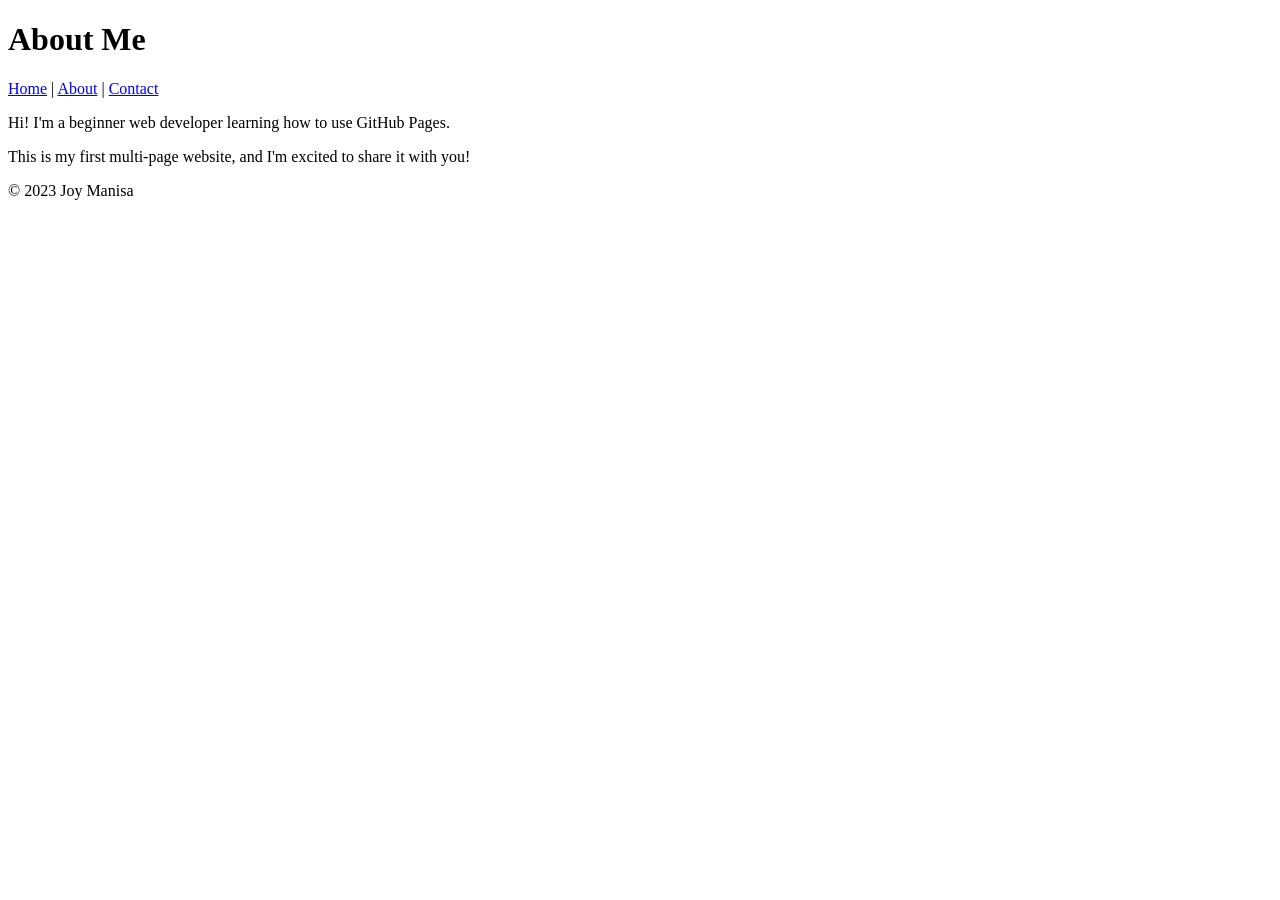
==== about.html @ 345edb83 "Added About and Contact pages with navigation" ====
<!DOCTYPE html> 

<html lang="en"> 

<head> 

    <meta charset="UTF-8"> 

    <meta name="viewport" content="width=device-width, initial-scale=1.0"> 

    <title>About Me</title> 

</head> 

<body> 

    <header> 

        <h1>About Me</h1> 

        <nav> 

            <a href="index.html">Home</a> | 

            <a href="about.html">About</a> | 

            <a href="contact.html">Contact</a> 

        </nav> 

    </header> 

 

    <main> 

        <p>Hi! I'm a beginner web developer learning how to use GitHub Pages.</p> 

        <p>This is my first multi-page website, and I'm excited to share it with you!</p> 

    </main> 

 

    <footer> 

        <p>&copy; 2023 Joy Manisa</p> 

    </footer> 

</body> 

</html>
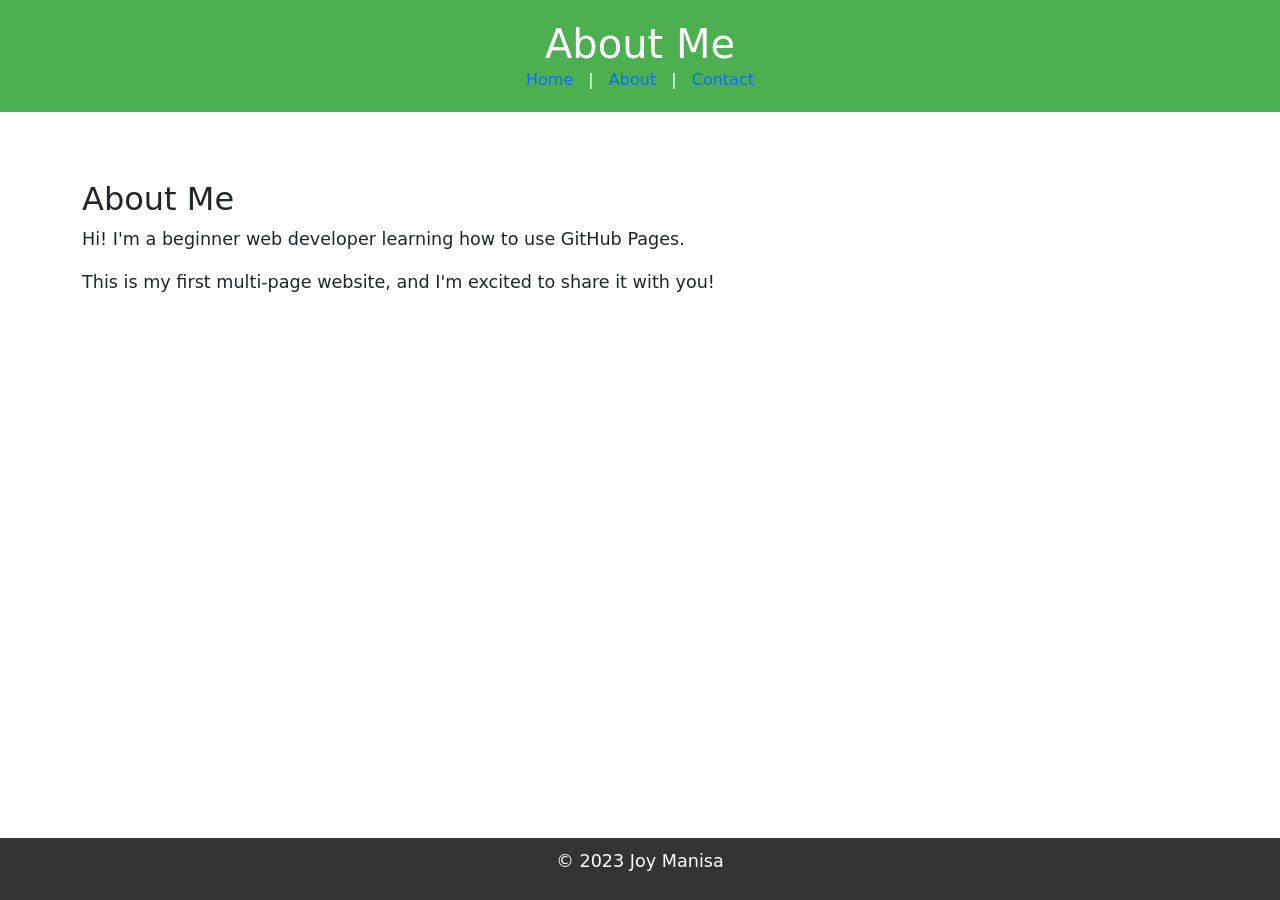
==== commit f88e3436: "Added Bootstrap framework for styling and layout" ====
--- a/about.html
+++ b/about.html
@@ -5,13 +5,13 @@
 <head> 
 
     <meta charset="UTF-8"> 
-
     <meta name="viewport" content="width=device-width, initial-scale=1.0"> 
-
-    <title>About Me</title> 
+    <title>About Me</title>
+    <link rel="stylesheet" href="style.css"> 
+    <!-- Bootstrap CSS -->
+    <link href="https://cdn.jsdelivr.net/npm/bootstrap@5.3.0/dist/css/bootstrap.min.css" rel="stylesheet">
 
 </head> 
-
 <body> 
 
     <header> 
@@ -29,15 +29,10 @@
         </nav> 
 
     </header> 
-
- 
-
-    <main> 
-
+    <main class="container my-5">
+        <h2>About Me</h2>
         <p>Hi! I'm a beginner web developer learning how to use GitHub Pages.</p> 
-
         <p>This is my first multi-page website, and I'm excited to share it with you!</p> 
-
     </main> 
 
  
@@ -47,7 +42,9 @@
         <p>&copy; 2023 Joy Manisa</p> 
 
     </footer> 
-
+    <!-- Bootstrap JS and dependencies -->
+    <script src="https://cdn.jsdelivr.net/npm/@popperjs/core@2.11.6/dist/umd/popper.min.js"></script>
+    <script src="https://cdn.jsdelivr.net/npm/bootstrap@5.3.0/dist/js/bootstrap.min.js"></script>
 </body> 
 
 </html> 
--- a/style.css
+++ b/style.css
@@ -0,0 +1,64 @@
+body {
+    font-family: Arial, sans-serif;
+    color: #333;
+    background-color: #f9f9f9;
+    margin: 0;
+    padding: 0;
+    line-height: 1.6;
+}
+header {
+    background-color:#4CAF50;
+    color: white;
+    padding: 20px;
+    text-align: center;
+}
+header h1 {
+    margin: 0;
+}
+nav a {
+    columns: white;
+    text-decoration: none;
+    margin: 0 10px;
+}
+
+nav a:hover {
+    text-decoration: underline;
+}
+main {
+    padding: 20px;
+    max-width: 800px;
+    margin: 0 auto;
+}
+main img {
+    max-width: 100%;
+    height: auto;
+    display: block;
+    margin: 20px 0;
+}
+footer {
+    background-color: #333;
+    color: white;
+    text-align: center;
+    padding: 10px;
+    position: fixed;
+    bottom: 0;
+    width: 100%;
+}
+p {
+    font-size: 1.1em;
+}
+a {
+    color: #4CAF50;
+    text-decoration: none;
+}
+a:hover {
+    text-decoration: underline;
+}
+img {
+    border: 5px solid #4CAF50;
+    border-radius: 10px;
+}
+main a[href^="mailto:"] {
+    color: #ff5722;
+    font-weight: bold;
+}
